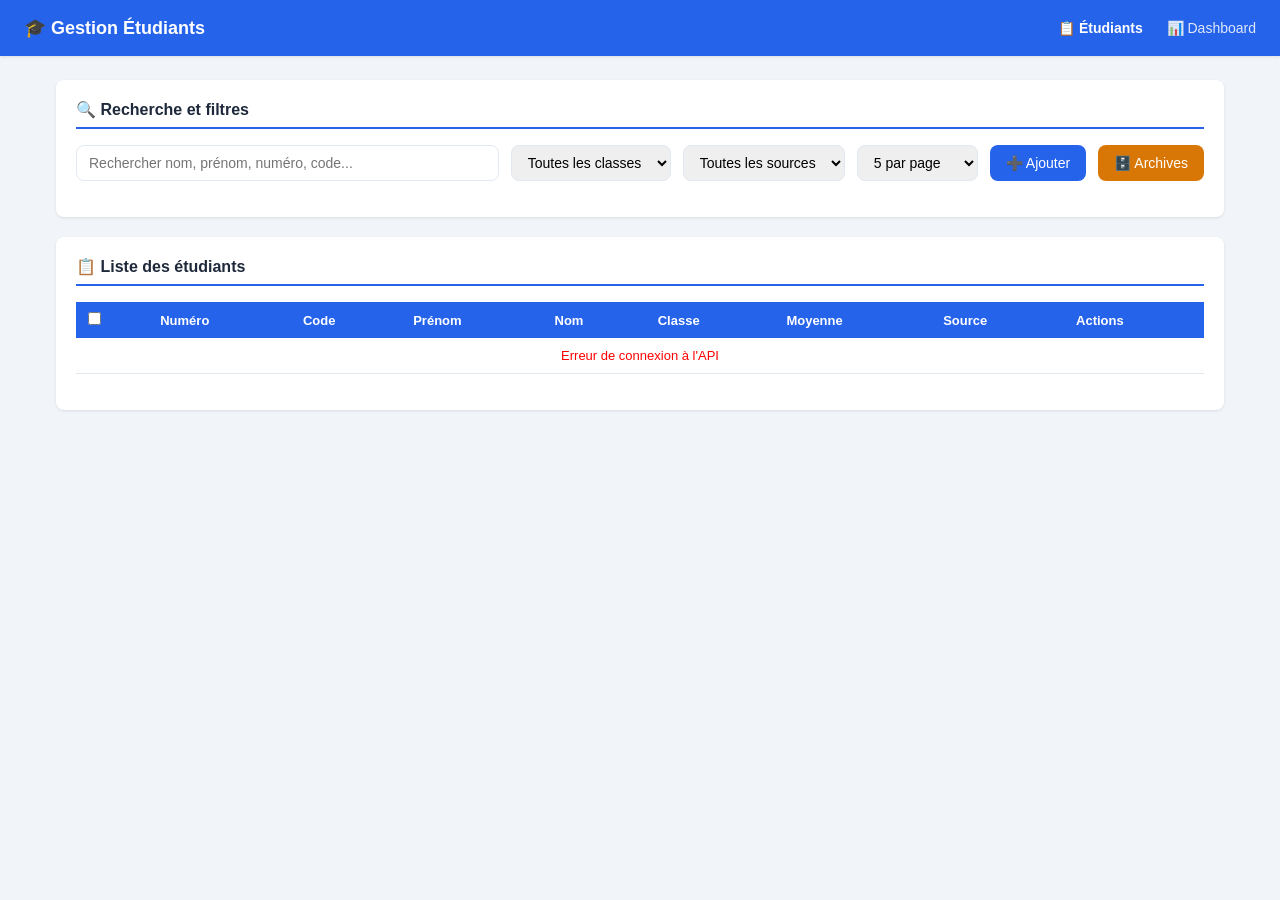
==== frontend/index.html @ 70fcf8e6 "Jour 5 : frontend index.html, style.css, app.js" ====
<!DOCTYPE html>
<html lang="fr">
<head>
  <meta charset="UTF-8" />
  <meta name="viewport" content="width=device-width, initial-scale=1.0" />
  <title>Gestion Étudiants</title>
  <link rel="stylesheet" href="style.css" />
</head>
<body>

  <!-- =========================================================
       NAVBAR
       ========================================================= -->
  <nav class="navbar">
    <h1>🎓 Gestion Étudiants</h1>
    <nav>
      <a href="index.html" class="active">📋 Étudiants</a>
      <a href="dashboard.html">📊 Dashboard</a>
    </nav>
  </nav>

  <!-- =========================================================
       CONTENU PRINCIPAL
       ========================================================= -->
  <div class="container">

    <!-- Filtres et recherche -->
    <div class="card">
      <div class="card-title">🔍 Recherche et filtres</div>
      <div class="filters">
        <input type="text" id="search" placeholder="Rechercher nom, prénom, numéro, code..." />
        <select id="filter-classe">
          <option value="">Toutes les classes</option>
        </select>
        <select id="filter-source">
          <option value="">Toutes les sources</option>
          <option value="DB">DB</option>
          <option value="JSON">JSON</option>
        </select>
        <select id="par-page">
          <option value="5">5 par page</option>
          <option value="10">10 par page</option>
          <option value="20">20 par page</option>
          <option value="50">50 par page</option>
        </select>
        <button class="btn btn-primary" onclick="openModal('modal-ajout')">
          ➕ Ajouter
        </button>
        <button class="btn btn-warning" onclick="showArchives()">
          🗄️ Archives
        </button>
      </div>
    </div>

    <!-- Tableau des étudiants -->
    <div class="card">
      <div class="card-title" id="table-title">📋 Liste des étudiants</div>
      <div class="table-wrapper">
        <table>
          <thead>
            <tr>
              <th><input type="checkbox" id="select-all" /></th>
              <th>Numéro</th>
              <th>Code</th>
              <th>Prénom</th>
              <th>Nom</th>
              <th>Classe</th>
              <th>Moyenne</th>
              <th>Source</th>
              <th>Actions</th>
            </tr>
          </thead>
          <tbody id="tbody"></tbody>
        </table>
      </div>
      <div id="loader" class="loader">Chargement...</div>

      <!-- Pagination -->
      <div class="pagination" id="pagination"></div>
    </div>

  </div>

  <!-- =========================================================
       MODAL — AJOUTER UN ÉTUDIANT
       ========================================================= -->
  <div class="modal-overlay" id="modal-ajout">
    <div class="modal">
      <h2>➕ Ajouter un étudiant</h2>
      <div class="form-row">
        <div class="form-group">
          <label>Numéro *</label>
          <input type="text" id="add-numero" placeholder="Ex: ABC123" />
        </div>
        <div class="form-group">
          <label>Code *</label>
          <input type="text" id="add-code" placeholder="Ex: AAD005" />
        </div>
      </div>
      <div class="form-row">
        <div class="form-group">
          <label>Prénom *</label>
          <input type="text" id="add-prenom" />
        </div>
        <div class="form-group">
          <label>Nom *</label>
          <input type="text" id="add-nom" />
        </div>
      </div>
      <div class="form-row">
        <div class="form-group">
          <label>Date de naissance</label>
          <input type="date" id="add-date" />
        </div>
        <div class="form-group">
          <label>Classe *</label>
          <select id="add-classe"></select>
        </div>
      </div>
      <div class="form-group">
        <label>Moyenne générale</label>
        <input type="number" id="add-moyenne" step="0.01" min="0" max="20" />
      </div>
      <div style="display:flex; gap:12px; margin-top:16px;">
        <button class="btn btn-primary" onclick="ajouterEtudiant()">💾 Enregistrer</button>
        <button class="btn" onclick="closeModal('modal-ajout')"
          style="background:#e2e8f0;">Annuler</button>
      </div>
    </div>
  </div>

  <!-- =========================================================
       MODAL — DÉTAIL ÉTUDIANT
       ========================================================= -->
  <div class="modal-overlay" id="modal-detail">
    <div class="modal">
      <h2>👤 Détail de l'étudiant</h2>
      <div id="detail-content"></div>
      <button class="btn" onclick="closeModal('modal-detail')"
        style="background:#e2e8f0; margin-top:16px;">Fermer</button>
    </div>
  </div>

  <!-- Toast notification -->
  <div class="toast" id="toast"></div>

  <script src="app.js"></script>
</body>
</html>
---- frontend/style.css ----
/* =============================================================
   style.css — Styles globaux de l'application
   ============================================================= */

/* -------------------------------------------------------------
   Variables CSS — couleurs et espacements
   ------------------------------------------------------------- */
:root {
  --primary:     #2563eb;
  --primary-dark:#1d4ed8;
  --success:     #16a34a;
  --danger:      #dc2626;
  --warning:     #d97706;
  --bg:          #f1f5f9;
  --white:       #ffffff;
  --text:        #1e293b;
  --text-light:  #64748b;
  --border:      #e2e8f0;
  --shadow:      0 1px 3px rgba(0,0,0,0.1);
  --radius:      8px;
}

/* -------------------------------------------------------------
   Reset et base
   ------------------------------------------------------------- */
* { box-sizing: border-box; margin: 0; padding: 0; }

body {
  font-family: 'Segoe UI', sans-serif;
  background: var(--bg);
  color: var(--text);
  font-size: 14px;
}

/* -------------------------------------------------------------
   Navbar
   ------------------------------------------------------------- */
.navbar {
  background: var(--primary);
  color: white;
  padding: 0 24px;
  height: 56px;
  display: flex;
  align-items: center;
  justify-content: space-between;
  box-shadow: var(--shadow);
}

.navbar h1 { font-size: 18px; font-weight: 600; }

.navbar nav a {
  color: white;
  text-decoration: none;
  margin-left: 20px;
  font-size: 14px;
  opacity: 0.85;
  transition: opacity 0.2s;
}

.navbar nav a:hover,
.navbar nav a.active { opacity: 1; font-weight: 600; }

/* -------------------------------------------------------------
   Container principal
   ------------------------------------------------------------- */
.container {
  max-width: 1200px;
  margin: 24px auto;
  padding: 0 16px;
}

/* -------------------------------------------------------------
   Carte
   ------------------------------------------------------------- */
.card {
  background: var(--white);
  border-radius: var(--radius);
  box-shadow: var(--shadow);
  padding: 20px;
  margin-bottom: 20px;
}

.card-title {
  font-size: 16px;
  font-weight: 600;
  margin-bottom: 16px;
  color: var(--text);
  border-bottom: 2px solid var(--primary);
  padding-bottom: 8px;
}

/* -------------------------------------------------------------
   Barre de recherche et filtres
   ------------------------------------------------------------- */
.filters {
  display: flex;
  gap: 12px;
  flex-wrap: wrap;
  margin-bottom: 16px;
}

.filters input,
.filters select {
  padding: 8px 12px;
  border: 1px solid var(--border);
  border-radius: var(--radius);
  font-size: 14px;
  outline: none;
  transition: border-color 0.2s;
}

.filters input:focus,
.filters select:focus { border-color: var(--primary); }

.filters input[type="text"] { flex: 1; min-width: 200px; }

/* -------------------------------------------------------------
   Boutons
   ------------------------------------------------------------- */
.btn {
  padding: 8px 16px;
  border: none;
  border-radius: var(--radius);
  cursor: pointer;
  font-size: 14px;
  font-weight: 500;
  transition: background 0.2s, transform 0.1s;
}

.btn:active { transform: scale(0.97); }
.btn-primary { background: var(--primary); color: white; }
.btn-primary:hover { background: var(--primary-dark); }
.btn-success { background: var(--success); color: white; }
.btn-danger  { background: var(--danger);  color: white; }
.btn-warning { background: var(--warning); color: white; }
.btn-sm { padding: 4px 10px; font-size: 12px; }

/* -------------------------------------------------------------
   Tableau
   ------------------------------------------------------------- */
.table-wrapper { overflow-x: auto; }

table {
  width: 100%;
  border-collapse: collapse;
  font-size: 13px;
}

thead th {
  background: var(--primary);
  color: white;
  padding: 10px 12px;
  text-align: left;
  font-weight: 600;
  white-space: nowrap;
}

tbody tr {
  border-bottom: 1px solid var(--border);
  transition: background 0.15s;
}

tbody tr:hover { background: #f8fafc; }

tbody td {
  padding: 10px 12px;
  vertical-align: middle;
}

/* -------------------------------------------------------------
   Badge source DB / JSON
   ------------------------------------------------------------- */
.badge {
  display: inline-block;
  padding: 2px 8px;
  border-radius: 12px;
  font-size: 11px;
  font-weight: 600;
}

.badge-db   { background: #dbeafe; color: #1d4ed8; }
.badge-json { background: #fef9c3; color: #92400e; }

/* -------------------------------------------------------------
   Pagination
   ------------------------------------------------------------- */
.pagination {
  display: flex;
  align-items: center;
  gap: 8px;
  margin-top: 16px;
  flex-wrap: wrap;
}

.pagination button {
  padding: 6px 12px;
  border: 1px solid var(--border);
  border-radius: var(--radius);
  background: white;
  cursor: pointer;
  font-size: 13px;
  transition: all 0.2s;
}

.pagination button:hover { background: var(--primary); color: white; border-color: var(--primary); }
.pagination button.active { background: var(--primary); color: white; border-color: var(--primary); }
.pagination button:disabled { opacity: 0.4; cursor: not-allowed; }

.pagination .info { color: var(--text-light); font-size: 13px; margin-left: auto; }

/* -------------------------------------------------------------
   Modal
   ------------------------------------------------------------- */
.modal-overlay {
  display: none;
  position: fixed;
  inset: 0;
  background: rgba(0,0,0,0.5);
  z-index: 100;
  justify-content: center;
  align-items: center;
}

.modal-overlay.open { display: flex; }

.modal {
  background: white;
  border-radius: var(--radius);
  padding: 24px;
  width: 100%;
  max-width: 520px;
  max-height: 90vh;
  overflow-y: auto;
  box-shadow: 0 10px 40px rgba(0,0,0,0.2);
}

.modal h2 { font-size: 18px; margin-bottom: 16px; }

/* -------------------------------------------------------------
   Formulaire
   ------------------------------------------------------------- */
.form-group { margin-bottom: 14px; }

.form-group label {
  display: block;
  font-size: 13px;
  font-weight: 500;
  margin-bottom: 4px;
  color: var(--text-light);
}

.form-group input,
.form-group select {
  width: 100%;
  padding: 8px 12px;
  border: 1px solid var(--border);
  border-radius: var(--radius);
  font-size: 14px;
  outline: none;
}

.form-group input:focus,
.form-group select:focus { border-color: var(--primary); }

.form-row { display: flex; gap: 12px; }
.form-row .form-group { flex: 1; }

/* -------------------------------------------------------------
   Notifications toast
   ------------------------------------------------------------- */
.toast {
  position: fixed;
  bottom: 24px;
  right: 24px;
  background: var(--text);
  color: white;
  padding: 12px 20px;
  border-radius: var(--radius);
  font-size: 14px;
  box-shadow: 0 4px 12px rgba(0,0,0,0.2);
  transform: translateY(100px);
  opacity: 0;
  transition: all 0.3s;
  z-index: 200;
}

.toast.show { transform: translateY(0); opacity: 1; }
.toast.success { background: var(--success); }
.toast.error   { background: var(--danger); }

/* -------------------------------------------------------------
   Loader
   ------------------------------------------------------------- */
.loader {
  text-align: center;
  padding: 40px;
  color: var(--text-light);
}

/* -------------------------------------------------------------
   Cellule éditable (double-clic)
   ------------------------------------------------------------- */
.editable:hover {
  background: #eff6ff;
  cursor: pointer;
  border-radius: 4px;
}

td input.edit-input {
  width: 100%;
  padding: 4px 8px;
  border: 1px solid var(--primary);
  border-radius: 4px;
  font-size: 13px;
}
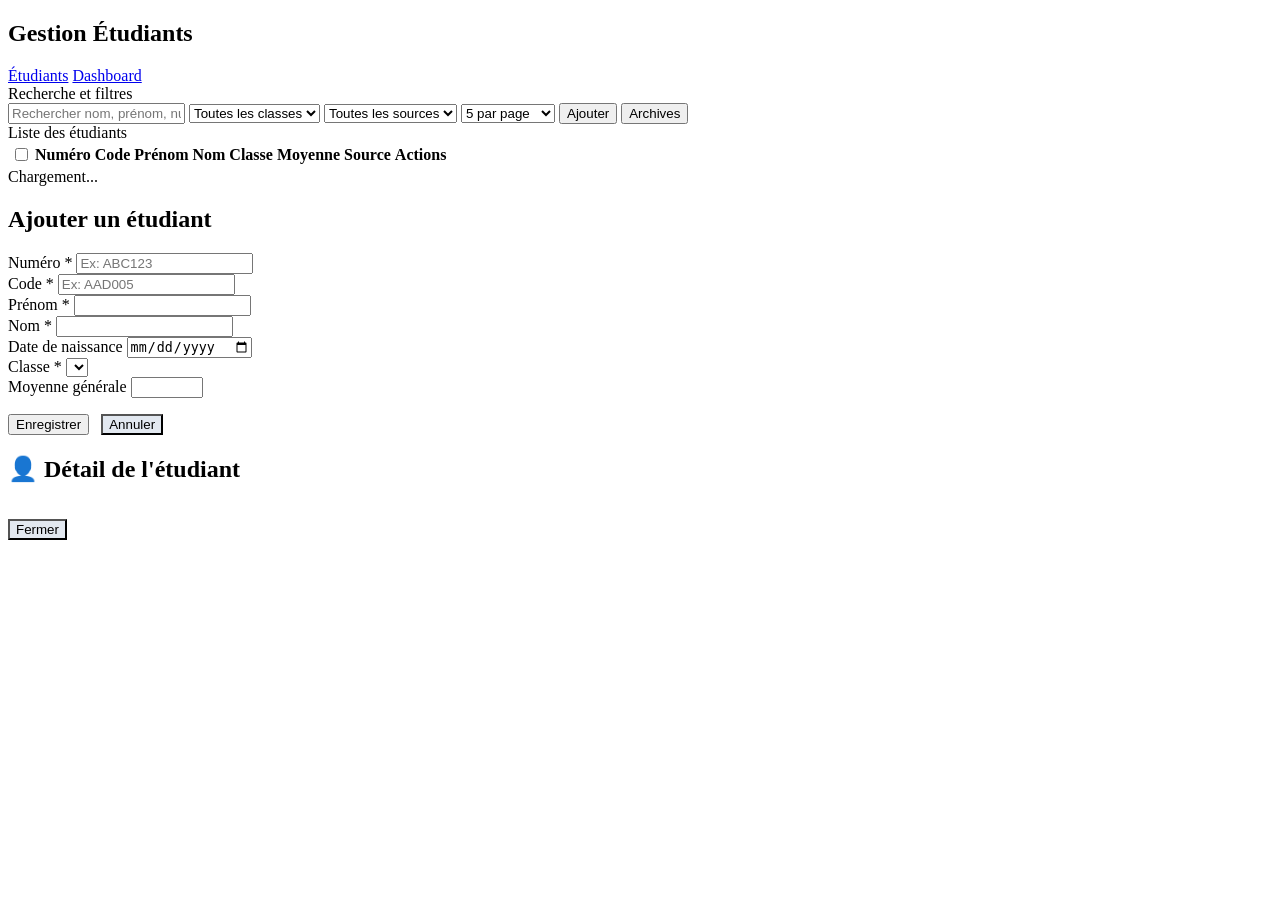
==== commit 4bc06e8e: "Jour 8 : finalisation, scripts Bash, frontend servi par FastAPI" ====
--- a/frontend/index.html
+++ b/frontend/index.html
@@ -4,29 +4,25 @@
   <meta charset="UTF-8" />
   <meta name="viewport" content="width=device-width, initial-scale=1.0" />
   <title>Gestion Étudiants</title>
-  <link rel="stylesheet" href="style.css" />
+  <link rel="stylesheet" href="/static/style.css" />
 </head>
 <body>
 
-  <!-- =========================================================
-       NAVBAR
-       ========================================================= -->
+  <!-- NAVBAR -->
   <nav class="navbar">
-    <h1>🎓 Gestion Étudiants</h1>
+    <h1> Gestion Étudiants</h1>
     <nav>
-      <a href="index.html" class="active">📋 Étudiants</a>
-      <a href="dashboard.html">📊 Dashboard</a>
+      <a href="index.html" class="active"> Étudiants</a>
+      <a href="dashboard.html"> Dashboard</a>
     </nav>
   </nav>
 
-  <!-- =========================================================
-       CONTENU PRINCIPAL
-       ========================================================= -->
+  <!-- CONTENU PRINCIPAL-->
   <div class="container">
 
     <!-- Filtres et recherche -->
     <div class="card">
-      <div class="card-title">🔍 Recherche et filtres</div>
+      <div class="card-title"> Recherche et filtres</div>
       <div class="filters">
         <input type="text" id="search" placeholder="Rechercher nom, prénom, numéro, code..." />
         <select id="filter-classe">
@@ -44,17 +40,17 @@
           <option value="50">50 par page</option>
         </select>
         <button class="btn btn-primary" onclick="openModal('modal-ajout')">
-          ➕ Ajouter
+          Ajouter
         </button>
         <button class="btn btn-warning" onclick="showArchives()">
-          🗄️ Archives
+           Archives
         </button>
       </div>
     </div>
 
     <!-- Tableau des étudiants -->
     <div class="card">
-      <div class="card-title" id="table-title">📋 Liste des étudiants</div>
+      <div class="card-title" id="table-title"> Liste des étudiants</div>
       <div class="table-wrapper">
         <table>
           <thead>
@@ -86,7 +82,7 @@
        ========================================================= -->
   <div class="modal-overlay" id="modal-ajout">
     <div class="modal">
-      <h2>➕ Ajouter un étudiant</h2>
+      <h2> Ajouter un étudiant</h2>
       <div class="form-row">
         <div class="form-group">
           <label>Numéro *</label>
@@ -122,7 +118,7 @@
         <input type="number" id="add-moyenne" step="0.01" min="0" max="20" />
       </div>
       <div style="display:flex; gap:12px; margin-top:16px;">
-        <button class="btn btn-primary" onclick="ajouterEtudiant()">💾 Enregistrer</button>
+        <button class="btn btn-primary" onclick="ajouterEtudiant()"> Enregistrer</button>
         <button class="btn" onclick="closeModal('modal-ajout')"
           style="background:#e2e8f0;">Annuler</button>
       </div>
@@ -144,6 +140,6 @@
   <!-- Toast notification -->
   <div class="toast" id="toast"></div>
 
-  <script src="app.js"></script>
+  <script src="/static/app.js"></script>
 </body>
 </html>
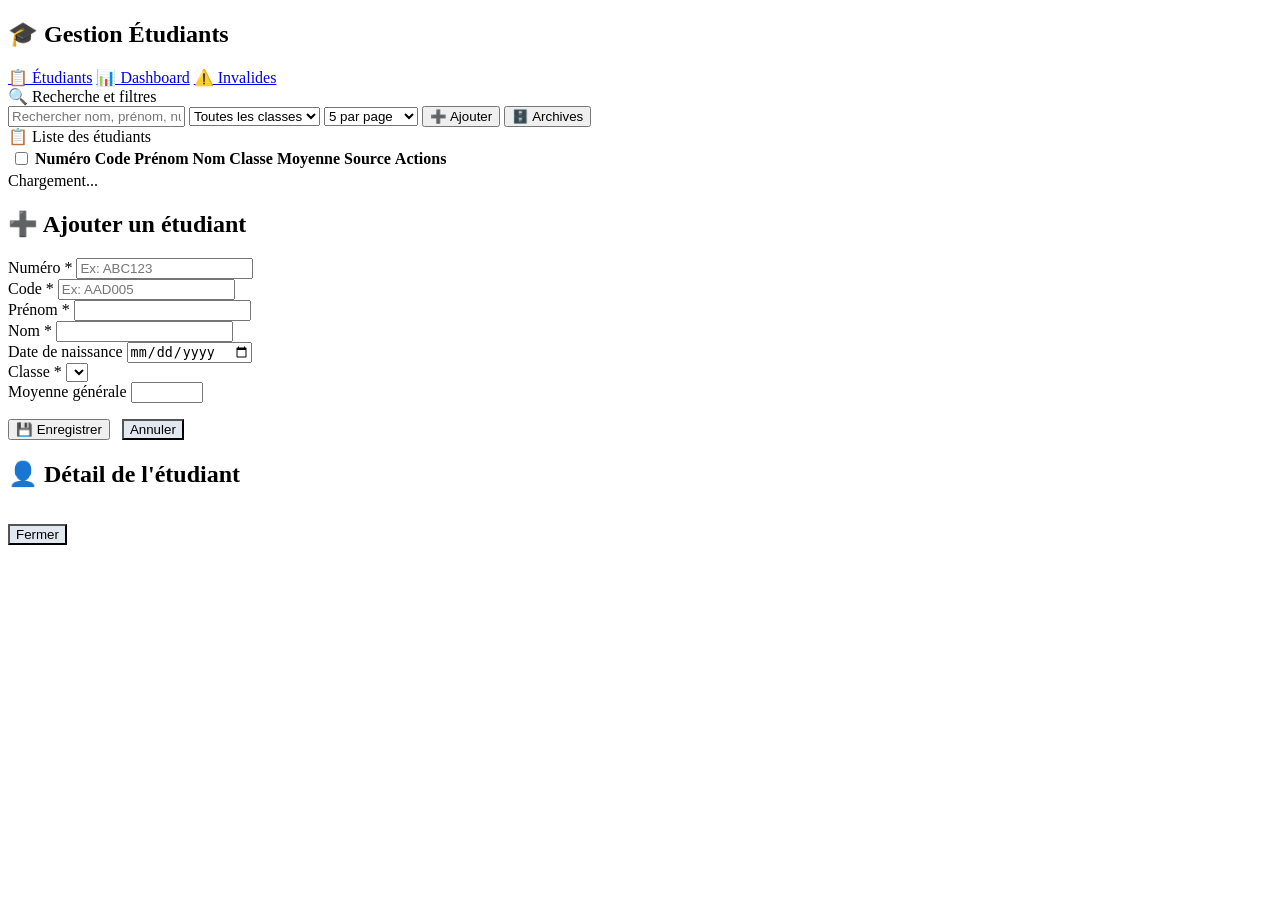
==== commit 4386f7d9: "Finalisation : source DB/JSON, page invalides, suppression import CSV" ====
--- a/frontend/index.html
+++ b/frontend/index.html
@@ -8,30 +8,24 @@
 </head>
 <body>
 
-  <!-- NAVBAR -->
   <nav class="navbar">
-    <h1> Gestion Étudiants</h1>
+    <h1>🎓 Gestion Étudiants</h1>
     <nav>
-      <a href="index.html" class="active"> Étudiants</a>
-      <a href="dashboard.html"> Dashboard</a>
+      <a href="/" class="active">📋 Étudiants</a>
+      <a href="/dashboard">📊 Dashboard</a>
+      
+      <a href="/invalides">⚠️ Invalides</a>
     </nav>
   </nav>
 
-  <!-- CONTENU PRINCIPAL-->
   <div class="container">
 
-    <!-- Filtres et recherche -->
     <div class="card">
-      <div class="card-title"> Recherche et filtres</div>
+      <div class="card-title">🔍 Recherche et filtres</div>
       <div class="filters">
         <input type="text" id="search" placeholder="Rechercher nom, prénom, numéro, code..." />
         <select id="filter-classe">
           <option value="">Toutes les classes</option>
-        </select>
-        <select id="filter-source">
-          <option value="">Toutes les sources</option>
-          <option value="DB">DB</option>
-          <option value="JSON">JSON</option>
         </select>
         <select id="par-page">
           <option value="5">5 par page</option>
@@ -40,17 +34,16 @@
           <option value="50">50 par page</option>
         </select>
         <button class="btn btn-primary" onclick="openModal('modal-ajout')">
-          Ajouter
+          ➕ Ajouter
         </button>
         <button class="btn btn-warning" onclick="showArchives()">
-           Archives
+          🗄️ Archives
         </button>
       </div>
     </div>
 
-    <!-- Tableau des étudiants -->
     <div class="card">
-      <div class="card-title" id="table-title"> Liste des étudiants</div>
+      <div class="card-title" id="table-title">📋 Liste des étudiants</div>
       <div class="table-wrapper">
         <table>
           <thead>
@@ -70,19 +63,15 @@
         </table>
       </div>
       <div id="loader" class="loader">Chargement...</div>
-
-      <!-- Pagination -->
       <div class="pagination" id="pagination"></div>
     </div>
 
   </div>
 
-  <!-- =========================================================
-       MODAL — AJOUTER UN ÉTUDIANT
-       ========================================================= -->
+  <!-- MODAL AJOUTER -->
   <div class="modal-overlay" id="modal-ajout">
     <div class="modal">
-      <h2> Ajouter un étudiant</h2>
+      <h2>➕ Ajouter un étudiant</h2>
       <div class="form-row">
         <div class="form-group">
           <label>Numéro *</label>
@@ -117,27 +106,24 @@
         <label>Moyenne générale</label>
         <input type="number" id="add-moyenne" step="0.01" min="0" max="20" />
       </div>
-      <div style="display:flex; gap:12px; margin-top:16px;">
-        <button class="btn btn-primary" onclick="ajouterEtudiant()"> Enregistrer</button>
+      <div style="display:flex;gap:12px;margin-top:16px;">
+        <button class="btn btn-primary" onclick="ajouterEtudiant()">💾 Enregistrer</button>
         <button class="btn" onclick="closeModal('modal-ajout')"
           style="background:#e2e8f0;">Annuler</button>
       </div>
     </div>
   </div>
 
-  <!-- =========================================================
-       MODAL — DÉTAIL ÉTUDIANT
-       ========================================================= -->
+  <!-- MODAL DETAIL -->
   <div class="modal-overlay" id="modal-detail">
     <div class="modal">
       <h2>👤 Détail de l'étudiant</h2>
       <div id="detail-content"></div>
       <button class="btn" onclick="closeModal('modal-detail')"
-        style="background:#e2e8f0; margin-top:16px;">Fermer</button>
+        style="background:#e2e8f0;margin-top:16px;">Fermer</button>
     </div>
   </div>
 
-  <!-- Toast notification -->
   <div class="toast" id="toast"></div>
 
   <script src="/static/app.js"></script>
